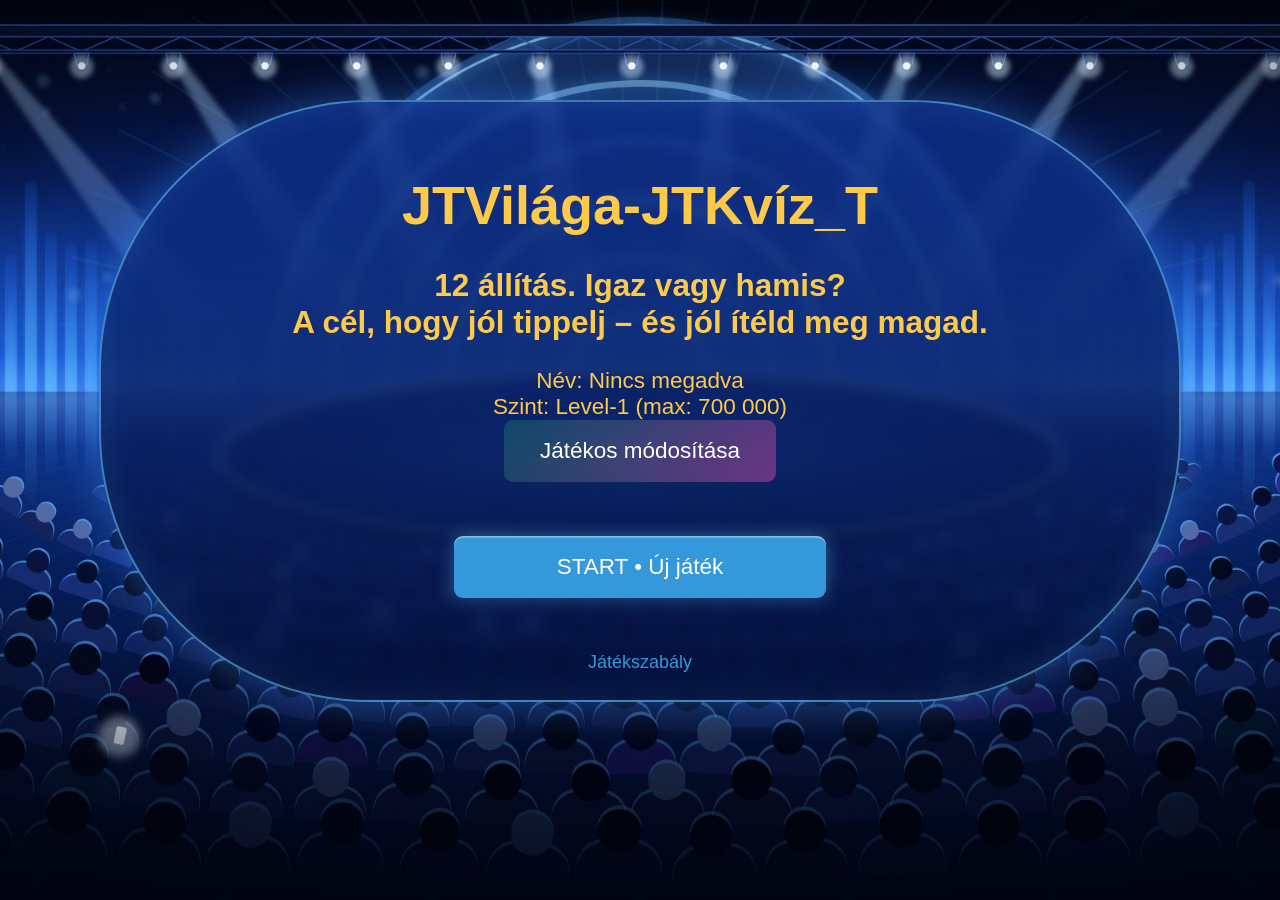
==== index.html @ 77726e3b "Update index.html" ====
<!DOCTYPE html>
<html lang="hu">
<head>
   
    <meta charset="UTF-8">
	<meta name="viewport" content="width=device-width, initial-scale=1.0, minimum-scale=0.5, maximum-scale=3.0, user-scalable=yes">
    <title>JTKvíz</title>
	
    <link rel="stylesheet" href="style.css">
	<link rel="stylesheet" href="mobil.css">
	<script src="js/kerdesek.js"></script>
	<script src="js/ui.js"></script>
	<script src="js/game-core.js"></script>
	<script src="js/events.js"></script>
	<script src="js/player.js"></script> 
	<script> //laikusvedelem();  </script> 
	<link rel="manifest" href="manifest.json">
	<script>
	  if ('serviceWorker' in navigator) {
		navigator.serviceWorker.register('sw.js');
	  }
	</script>

</head>

<body>

<!-- START KÉPERNYŐ -->
<section id="screen-start" class="screen">
    <div class="center-block">
        <h1>JTVilága-JTKvíz_T</h1>
        <h3 class="intro-text">
            12 állítás. Igaz vagy hamis? <br> 
            A cél, hogy jól tippelj – és jól ítéld meg magad.
        </h3>

		<div class="player-box">
			<div id="player-name-display">Név: Tamás</div>
			<div id="player-level-display">Szint: Level‑1 Gyerek</div>
			<button id="btn-new-player">Játékos módosítása</button>
		</div>

        <button id="btn-start" class="main-btn">START • Új játék</button>
		<div class="rules-link">Játékszabály</div>
				
    </div>
	<button id="telepito-gomb" class="btn-telepit"> Telepítés, Parancsikon hozzáadása a kezdőképernyőhöz </button>
	
	 <button id="btn-share" class="btn-share hidden">
	<svg viewBox="0 0 24 24" xmlns="http://www.w3.org/2000/svg">
		  <g transform="rotate(213 12 12)">
			<!-- Vonalak -->
			<line x1="12" y1="12" x2="6"  y2="8"  stroke="white" stroke-width="2" />
			<line x1="12" y1="12" x2="18" y2="8"  stroke="white" stroke-width="2" />
			<line x1="12" y1="12" x2="12" y2="18" stroke="white" stroke-width="2" />

			<!-- Körök -->
			<circle cx="6"  cy="8"  r="2" fill="white" />
			<circle cx="18" cy="8"  r="2" fill="white" />
			<circle cx="12" cy="18" r="2" fill="white" />

			<!-- Középső csomópont -->
			<circle cx="12" cy="12" r="2" fill="white" />
		  </g>
		</svg>
	</button>	
	
</section>

<button id="btn-home" class="btn-home hidden">
    <svg viewBox="0 0 24 24" xmlns="http://www.w3.org/2000/svg">
        <path d="M12 3l9 8h-3v9h-5v-6h-2v6H6v-9H3l9-8z" fill="white"/>
    </svg>
</button>

<div id="player-popup" class="popup hidden">
    <div class="popup-content">

        <h2>Játékos beállításai</h2>

        <label for="player-name">Név:</label>
        <input id="player-name" type="text" placeholder="Add meg a neved">

        <label for="player-level">Szint:</label>
        <select id="player-level">
            <option value="1">Level 1 – max. Level1max</option>
            <option value="2">Level 2 – max. Level2max</option>
            <option value="3" >Level 3 – max. Level3max </option>
            <option value="4">Level 4 – max. Level4max</option>
            <option value="5">Level 5 – max. Level5max</option>
        </select>

        <div class="popup-footer">
            <button id="btn-player-ok" class="main-btn">Mentés</button>
            <button id="btn-player-cancel" class="main-btn">Mégse</button>
        </div>

    </div>
</div>

<!-- KÉRDÉS KÉPERNYŐ (1–12) -->
<section id="screen-question" class="screen hidden">
    <div class="center-block">
        <h2 id="question-number">1. Állítás</h2>
		<p id="question-text" class="question-text">
        <span id="scroll-hint" class="scroll-hint">▼</span></p>

        <div class="answer-buttons">
            <button id="btn-true" class="answer-true">IGAZ</button>    <button id="btn-false" class="answer-false">HAMIS</button>
        </div>

       
    </div>
</section>


<!-- TIPPJEID KÉPERNYŐ -->
<section id="screen-review" class="screen hidden">
    <h2>Tippjeid, Most még egy válaszodat megváltoztathatod.</h2>

    <table id="review-table">
        <thead>
            <tr>
                <th>Állítás</th>
                <th>Tipped</th>
                <th>Csere</th>
            </tr>
        </thead>
        <tbody id="review-body">
            <!-- 12 sor JS-ből -->
        </tbody>
    </table>
	<button id="btn-no-change" class="main-btn">Köszönöm, nem cserélek</button>
	<button id="btn-continue-review" class="main-btn hidden">Tovább az aranykör beállításhoz</button>
	   
</section>

<!-- CSERE VIZUÁLIS EFFEKT -->
<div id="swap-effect-overlay" class="hidden">
    <div class="swap-icon">🔄</div>
</div>

<!-- ARANYKÖR POPUP -->
<div id="popup-aranykor" class="popup hidden">
    <h3>Aranykör beállítása</h3>
    <p>Válaszd ki, hogy szerinted hány helyes válaszod van!</p>

    <div class="aranykor-options">
        <button data-range="1-3">1–3 találat</button>
        <button data-range="4-6">4–6 találat</button>
        <button data-range="7-9">7–9 találat</button>
        <button data-range="10-12">10–12 találat</button>
    </div>
</div>


<!-- TÖKÉLETES SZÁM POPUP -->
<div id="popup-perfect" class="popup hidden">
    <h3>Tökéletes szám</h3>
    <p id="perfect-bonus-text">Ha pontosan eltalálod, plusz bónusz pontot kapsz!</p>

    <div id="perfect-options" class="perfect-options">
        <!-- JS tölti fel a sávon belüli számokat -->
    </div>
</div>
<!-- FELTÁRÁS INDÍTÓ POPUP -->
<div id="popup-start-reveal" class="popup hidden">
    <h3>Na nézzük!</h3>
    <p>Kiválasztottad az Aranykört és a Tökéletes számot. Most jön a 12 állítás feltárása.</p>
    <button id="btn-start-reveal" class="main-btn">Na nézzük!</button>
</div>

<!-- JOKER FELKÍNÁLÓ POPUP -->
<div id="popup-joker-offer" class="popup hidden">
    <h3>Jóker</h3>
    <p>Szeretnéd használni a Jokert? Kijavítunk egy rossz tippet a hátralévő kérdések közül, de a nyereményed feleződik.</p>

    <div class="popup-footer">
        <button id="btn-joker-yes" class="main-btn">Igen, használom</button>
        <button id="btn-joker-no" class="main-btn">Nem, megyek tovább</button>
    </div>
</div>

<!-- GAME OVER POPUP -->
<div id="popup-game-over" class="popup hidden">
    <h3>Game Over</h3>
    <p>Ezzel az Aranykör-sávval már nem nyerhetsz, de a kérdéseket végignézheted.</p>
    <button id="btn-game-over-continue" class="main-btn">Azért nézzük végig</button>
</div>

<!-- GAME OVER VIZUÁLIS EFFEKT -->
<div id="gameover-effect-overlay" class="hidden">
    <div class="gameover-icon">☠️</div>
</div>

<!-- GYŐZELEM VIZUÁLIS EFFEKT -->
<div id="victory-effect-overlay" class="hidden">
    <div class="victory-icon">💥</div>
</div>

<!-- JOKER INFÓ POPUP -->
<div id="popup-joker-info" class="popup hidden">
    <h3>Jóker</h3>
    <p id="joker-info-text"></p>
    <button id="btn-joker-info-close" class="main-btn">Bezár</button>
</div>

<!-- FELTÁRÁS KÉPERNYŐ -->
<section id="screen-reveal" class="screen hidden">

	<div id="reveal-popup" class="popup hidden">
		<div class="popup-content">

			<!-- FELSŐ FIX RÉSZ -->
			<div class="popup-header">
			    <p id="reveal-swapped-notice" class="hidden">Ezt cserélted!</p>
				<h2 id="reveal-question"></h2>
				<p id="reveal-tip"></p>
				<p id="reveal-warning" class="hidden"></p>
			</div>
			<!-- KÖZÉPSŐ GÖRGETHETŐ RÉSZ -->
			<div class="popup-body">
				<div id="reveal-fact" class="hidden">
					<p id="fact-text"></p>
					<p id="fact-explain"></p>
				</div>
			</div>

			<!-- ALSÓ FIX GOMBOK -->
			<div class="popup-footer">
				<button id="btn-reveal" class="main-btn">Nézzük!</button>
				<button id="btn-next" class="main-btn hidden">Következő</button>
			</div>

		</div>
	</div>


	
    <table id="reveal-table">
        <thead>
            <tr>
                <th>Kérdés</th>
                <th>Tény</th>
                <th>Tipped</th>
                <th>Nyeremény</th>
            </tr>
        </thead>
        <tbody id="reveal-body">
            <!-- 12 sor JS-ből -->
        </tbody>
    </table>
	<div id="reveal-final-buttons" class="hidden">
		<button id="btn-new-game" class="main-btn">Új játék</button>
		<button id="btn-joker-info" class="main-btn hidden">Jóker infó</button>
		<button id="btn-download-csv" class="main-btn">Eredmény letöltése (CSV)</button>
		<button id="btn-new-player2" class="main-btn">Új játékos, új szint</button>
	</div>
	<!-- VÉGSŐ EREDMÉNY POPUP -->
	<div id="popup-final-result" class="popup hidden">
		<h2 id="final-result-title"></h2>
		<h3 id="reveal-final-score"></h3>
		<button id="btn-final-close" class="main-btn">Bezár</button>
	</div>	
	<!-- JOKER VIZUÁLIS EFFEKT -->
	<div id="joker-effect-overlay" class="hidden">
		<div class="joker-card">🃏</div>
	</div>	
	
	

	
	
</section>

<!-- JÁTÉKSZABÁLY POPUP -->
	<div id="popup-rules" class="popup hidden">
    	<h3>Játékszabály</h3>
		<div class="popup-body">
<h4>A játék célja</h4>
<p>12 állítást kapsz egymás után. Minden állításról el kell döntened: igaz vagy hamis. A cél, hogy minél pontosabban felmérd, hány választ tudtál helyesen megadni – mert nem feltétlenül a legtöbb helyes válasz nyer, hanem az, aki jól becsüli meg saját magát.</p>

<h4>1. lépés – A 12 kérdés</h4>
<p>Sorban megkapod mind a 12 állítást, egyenként el kell döntened, igaz vagy hamis. Ha végeztél, a "Tippjeim" gombbal egyben átnézheted az összes választásodat.</p>

<h4>2. lépés – Egy csere</h4>
<p>Ezen a ponton <b>egyetlen egy</b> válaszodat meggondolhatod, és megváltoztathatod. Ha nem szeretnél élni ezzel, egyszerűen továbbléphetsz.</p>

<h4>3. lépés – Az Aranykör</h4>
<p>Itt kell megjelölnöd, szerinted <b>hány</b> helyes válaszod van, az alábbi négy sáv közül választva:</p>
<p>
1–3 helyes válasz<br>
4–6 helyes válasz<br>
7–9 helyes válasz<br>
10–12 helyes válasz
</p>
<p>A több helyes választ tartalmazó sáv magasabb nyeremény alapot jelent! Az aranykör megjelölésekor láthatod az elérhető nyereményt is.</p>
<p>Csak akkor nyersz, ha a <b>valódi</b> helyes válaszaid száma pontosan a megjelölt sávba esik – se több, se kevesebb.</p>

<h4>4. lépés – A Tökéletes szám</h4>
<p>A választott sávon belül ki kell választanod egy <b>pontos</b> számot is (pl. ha a 7–9 sávot jelölted, választhatsz 7, 8 vagy 9 közül). Ha a valódi helyes válaszaid száma pontosan ez a szám, akkor a játékszintednek megfelelően plusz bónusz pontokat kapsz a nyereményed felett.</p>

<h4>5. lépés – A feltárás</h4>
<p>Innentől kérdésről kérdésre, megkevert sorrendben (nem az eredeti sorrendben!) derül ki, hogy jól tippeltél-e. Minden kérdésnél a Játékmester előbb megmutatja a kérdést és a tippedet, majd egy gombnyomással felfedi a helyes választ is – itt még van idő vitatkozni, mielőtt kiderül az igazság!</p>

<h4>A Jóker</h4>
<p>A feltárás közben, amint már legalább 5 kérdés kiderült, bármikor felajánljuk a Jokert – egészen az utolsó, 10. kérdésig. Ha élsz vele:</p>
<p>
a végső nyereményalapod <b>megfeleződik</b>,<br>
cserébe a rendszer a még fel nem tárt kérdések közül kijavít egy rossz tippedet – ha volt ilyen.
</p>
<p><i>Fontos: ha éppen nincs több rossz tipped a hátralévők között, a Jóker akkor is elhasználódik, csak nem javít semmit – tehát érdemes jól megfontolni, mikor élsz vele!</i></p>

<h4>Mikor veszítesz?</h4>
<p>Ha a feltárás közben már biztossá válik, hogy nem találhatod el a megjelölt sávot (mert túl sok, vagy túl kevés helyes válaszod lett), a játék "Game Over"-t jelez – de a maradék kérdéseket ettől függetlenül végig megmutatjuk.</p>

<h4>Mikor nyersz?</h4>
<p>Ha mind a 12 kérdés feltárult, és a valódi helyes válaszaid száma pontosan a megjelölt Aranykör-sávba esik, gratulálunk – tiéd a nyeremény (a Jóker felezésével és a Tökéletes szám bónuszával együtt számolva)!</p>	    	
			
		</div>
		<button id="btn-rules-close" class="main-btn">Bezár</button>
	</div>	



</body>
</html>
---- style.css ----
/* ====== ALAPOK ====== */
html {
    height: 100%;
    margin: 0;
    padding: 0;
}
body {
    margin: 0;
    padding: 0;
    font-family: 'Inter', 'Segoe UI', sans-serif;
	background: #01040f url("jtkviz-hatter.jpg") center bottom / cover no-repeat fixed;
    color: #222;
    -webkit-user-select: none;
    -moz-user-select: none;
    -ms-user-select: none;
    user-select: none;
}
:root {
    --navy: #061a4f;
    --blue: #1a5be0;
    --cyan: #6fd0ff;
    --gold: #ffc94a;
}
.screen {
    display: none;
    padding: 4vmin;
}

.screen:not(.hidden) {
    display: block;
}

/* 
.center-block {
	border-radius: 3vmin;
	color: orange;
	background: rgba(0,0,255,0.8);
}
*/
.center-block {
	max-width: 80vw;
    margin: 5vw auto;
    text-align: center;
    border-radius: 30vmin;
    color: var(--gold);
    background: linear-gradient(180deg, rgba(14, 48, 140, 0.82), rgba(4, 16, 60, 0.9));
    border: 0.3vmin solid rgba(111, 208, 255, 0.55);
    box-shadow: 0 0 5vmin rgba(60, 140, 255, 0.45),
                inset 0 0 4vmin rgba(111, 208, 255, 0.12);
    backdrop-filter: blur(0.6vmin);
	padding: 3vmin;
}


.hidden {
    display: none !important;
}

h1 {
    font-size: 6vmin;
    margin-bottom: 3vmin;
}

h2 {
    font-size: 4vmin;
    margin-bottom: 2vmin;
	color: orange;
}

h3 {
    font-size: 3.5vmin;
    margin-bottom: 2vmin;
}

p {
    font-size: 2.5vmin;
}

select, input {
    font-size: 2.5vmin;
    font-weight: bold;
    padding: 1.5vmin 2vmin;
    border: 0.3vmin solid #3498db;
    border-radius: 1.5vmin;
    background: white;
    color: #222;
}
/* ====== GOMBOK ====== */

button {
    cursor: pointer;
    border: none;
    border-radius: 1vmin;
    padding: 2vmin 4vmin;
    font-size: 2.5vmin;
    transition: background 0.2s, transform 0.1s;
}
#btn-new-player,
#btn-new-player2 {
    background: linear-gradient(135deg, #13dd6433, #6c3483);
    color: white;
}
.main-btn, .answer-true, .answer-false, .joker-btn {
    box-shadow: 0 0 2vmin rgba(111, 208, 255, 0.35),
                inset 0 0.2vmin 0 rgba(255, 255, 255, 0.35);
}
.main-btn {
    background: linear-gradient(180deg, #3d8bff, #1a5be0);
}
button:hover {
    transform: scale(1.03);
}

.main-btn {
    background: #3498db;
    color: white;
    width: 29vw;
    margin: 3vmin auto;
}

.answer-true {
    background: #2ecc71;
    color: white;
    width: 40vw;
    margin: 2vmin auto;
}

.answer-false {
    background: #e74c3c;
    color: white;
    width: 40vw;
    margin: 2vmin auto;
}

.joker-btn {
    background: #f1c40f;
    color: #222;
    width: 40vw;
    margin-top: 3vmin;
}

.question-text.qlevel-1 { height: 20vmin; }
.question-text.qlevel-2 { height: 30vmin; }
.question-text.qlevel-3 { height: 40vmin; }

/* ====== TÁBLÁZATOK ====== */

table {
    width: 90vw;
    margin: 3vmin auto;
    border-collapse: collapse;
    font-size: 2.5vmin;
    font-weight: bold;
}

th, td {
    padding: 1.5vmin;
    text-align: center;
}

thead {
    background: #5b5991;
}

tbody tr {
    background: #596399;
    border-bottom: 0.3vmin solid #ddd;
}

tbody tr:last-child {
    border-bottom: none;
}
thead {
	background: rgba(4, 16, 60, 0.92); color: var(--gold); 
}
tbody tr {
	background: rgba(20, 60, 150, 0.85); border-bottom: 0.3vmin solid rgba(111, 208, 255, 0.25); 
	color: orange;
}
/* ====== POPUPOK ====== */

.popup {
    position: fixed;
    top: 50%;
    left: 50%;
    transform: translate(-50%, -50%);
    padding: 2vmin;
    width: 60vw;
    text-align: center;
    z-index: 1000;
    background: rgb(232 242 255 / 95%);
    border: 0.3vmin solid var(--cyan);
	border-radius: 3vmin;
    box-shadow: 0 0 4vmin rgba(60, 140, 255, 0.55);
}

.aranykor-options button,
.perfect-options button {
    display: block;
    width: 40vw;
    margin: 2vmin auto;
    background: #ddd;
    color: #222;
}

.aranykor-options button:hover,
.perfect-options button:hover {
    background: #bbb;
}


/* ====== FELTÁRÁS ANIMÁCIÓK (OLLÓS) ====== */

.wrong {
    background-color: #e74c3c !important;
    color: white;
    animation: slideDown 0.3s ease-out;
}

@keyframes slideUp {
    from { transform: translateY(2vh); opacity: 0; }
    to   { transform: translateY(0); opacity: 1; }
}

@keyframes slideDown {
    from { transform: translateY(-2vh); opacity: 0; }
    to   { transform: translateY(0); opacity: 1; }
}


/* ====== KIEGÉSZÍTŐK ====== */

.rules-link {
    font-size: 2vmin;
    margin-top: 3vmin;
    color: #3498db;
    cursor: pointer;
}

.player-box {
    margin: 3vmin auto;
    font-size: 2.5vmin;
}


#reveal-box {
    height: 45vh;          /* fix magasság – teszteléshez ideális */
    overflow-y: auto;      /* ha hosszú a magyarázat, görgethető */
    padding: 1.5vmin;
    box-sizing: border-box;
}


#reveal-fact p {
    font-size: 2.5vmin;
    margin: 1vmin 0;
}
/* Popup háttér */
#reveal-popup {
    position: fixed;
    top: 5vw;
    left: 1vw;
    max-width: 100vw;
    /* height: 60vh;  */
    background: transparent;
    display: flex;
    align-items: center;
    justify-content: center;
    z-index: 999;
    transform: none;
    padding: 0;
    border-radius: 5vmin;
}


/* Popup doboz */
#reveal-popup .popup-content {
    background: #3c53db;
    width: 60vw;
    max-width: 900px;
    border-radius: 5vmin;
    box-shadow: 0 0 1vmin rgba(0,0,0,0.4);
    font-weight: bold;
    display: flex;
    flex-direction: column;
}

#reveal-popup .popup-content.qlevel-1 { height: 50vh; }
#reveal-popup .popup-content.qlevel-2 { height: 62vh; }
#reveal-popup .popup-content.qlevel-3 { height: 75vh; }

/* Felső fix rész */
.popup-header {
    flex: 0 0 auto;
    margin: 2vmin;
}

/* Középső görgethető rész */
.popup-body {
    flex: 1 1 auto;
    overflow-y: auto;
    margin-bottom: 2vmin;
    min-height: 0;
}

#reveal-popup #reveal-question {
    font-size: 3.2vmin;
}

#reveal-popup .popup-content.qlevel-2 #reveal-question {
    font-size: 2.8vmin;
}

#reveal-popup .popup-content.qlevel-3 #reveal-question {
    font-size: 3vmin;
}

/* Alsó fix gombok */
.popup-footer {
    flex: 0 0 auto;
    display: flex;
    justify-content: space-between;
    gap: 2vmin;
}
#player-popup {
    position: fixed;
    top: 1;
    left: 1;
    width: 100vw;
    height: 100vh;
    background: rgba(0,0,0,0.6);
    display: flex;
    align-items: center;
    justify-content: center;
    z-index: 999;
}

#player-popup .popup-content {
    background: #fff;
    width: 40vw;
    max-width: 600px;
    padding: 3vmin;
    border-radius: 1vmin;
    box-shadow: 0 0 2vmin rgba(0,0,0,0.4);

    display: flex;
    flex-direction: column;
    gap: 2vmin;
}

.aranykor-frame td:first-child {
    border-left: 6px solid gold;
}

.aranykor-frame td:last-child {
    border-right: 6px solid gold;
}

.aranykor-top td {
    border-top: 6px solid gold;
}

.aranykor-bottom td {
    border-bottom: 6px solid gold;
}

.perfect-row td:last-child {
    border-right: 12px solid orange;
}

.correct {
    background-color: #2ecc71 !important;
    color: #2ecc71 !important;
    animation: slideUp 0.3s ease-out;
}
#popup-rules h4 {
    color: #2c3e50;
    border-bottom: 2px solid gold;
    padding-bottom: 0.5vmin;
    margin-top: 3vmin;
    margin-bottom: 1vmin;
    font-size: 2.6vmin;
}

#popup-rules h4:first-child {
    margin-top: 0;
}

.wrong {
    background-color: #e74c3c !important;
    color: #e74c3c !important;
    animation: slideDown 0.3s ease-out;
}

.joker-green {
    background-color: #c8ffb2 !important;
    color: #c8ffb2 !important;
    border-left: 6px solid gold;
}
#reveal-body.revealed-final td {
    color: #222 !important;
}
#reveal-warning {
    color: #c0392b;
    font-weight: bold;
}

#reveal-popup .popup-content.bg-correct {
    background-color: #2ecc71;
}

#reveal-popup .popup-content.bg-wrong {
    background-color: #e74c3c;
}
#reveal-swapped-notice {
    color: #e67e22;
    font-weight: bold;
}
#popup-rules .popup-body {
    max-height: 50vh;
    overflow-y: auto;
    margin: 2vmin 0;
    text-align: left;
}


#reveal-final-buttons {
    display: grid;
    grid-template-columns: repeat(4, 1fr);
    grid-auto-rows: 1fr;
    gap: 2vmin;
    width: 90vw;
    margin: 3vmin auto;
}

#reveal-final-buttons .main-btn {
    width: auto;
    margin: 0;
    display: flex;
    align-items: center;
    justify-content: center;
    text-align: center;
}


#review-table {
   // border-collapse: separate;
   //  border-spacing: 0 1vmin;
}

#review-table thead {
    background: #2c3e50;
    color: white;
}

#review-table tbody tr {
    background: #4374b9c4;
    box-shadow: 0 0.3vmin 1vmin rgba(0,0,0,0.08);
    transition: transform 0.15s, box-shadow 0.15s;
}

#review-table tbody tr:nth-child(even) {
    background: #b8e6d9c2;
}

#review-table tbody tr:hover {
    transform: translateY(-0.2vmin);
    box-shadow: 0 0.5vmin 1.5vmin rgba(0,0,0,0.15);
	
}

#review-table td {
	color: black;
	text-align: Reight;
}

#review-table td:first-child {
    text-align: left;
    border-radius: 1vmin 0 0 1vmin;
}

#review-table td:last-child {
    border-radius: 0 1vmin 1vmin 0;
}
#review-table .tip-cell {
    text-align: center;
    vertical-align: middle;
}

.tip-igaz,
.tip-hamis {
    display: block;
	margin: 2vmin;
    border-radius: 3vmin;
    font-weight: bold;
	
}

.tip-igaz {
    background: #eaf3fb;
    color: #2980b9;
}

.tip-hamis {
    background: #f5eafb;
    color: #8e44ad;
}
.btn-csere {
    display: flex;
    align-items: center;
    justify-content: center;
    gap: 1vmin;
    background: linear-gradient(135deg, #f39c12, #e67e22);
    color: white;
    border: none;
    border-radius: 1vmin;
    padding: 1.5vmin 3vmin;
    font-size: 2vmin;
    font-weight: bold;
    cursor: pointer;
    animation: cserePulse 2s infinite;
    transition: transform 0.15s;
}

.btn-csere:hover {
    transform: scale(1.06);
}

.csere-icon {
    width: 2.2vmin;
    height: 2.2vmin;
    flex-shrink: 0;
}

.btn-telepit{
	display: none; 
	padding: 3vmin 5vminpx; 
	background: #002b5c; 
	color: white; 
	border: none; 
	border-radius: 3vmn; 
	font-weight: bold; 
	cursor: pointer; 
	margin: 0 auto;
}

@keyframes cserePulse {
    0% {
        box-shadow: 0 0 0 0 rgba(230, 126, 34, 0.5);
    }
    70% {
        box-shadow: 0 0 0 1.5vmin rgba(230, 126, 34, 0);
    }
    100% {
        box-shadow: 0 0 0 0 rgba(230, 126, 34, 0);
    }
}
#joker-effect-overlay {
    position: fixed;
    top: 0;
    left: 0;
    width: 100vw;
    height: 100vh;
    display: flex;
    align-items: center;
    justify-content: center;
    pointer-events: none;
    z-index: 2000;
}

.joker-card {
    font-size: 20vmin;
    opacity: 0;
    filter: drop-shadow(0 0 3vmin gold);
}

#joker-effect-overlay.joker-effect-play .joker-card {
    animation: jokerDrop 2.6s ease-out forwards;
}

@keyframes jokerDrop {
    0%   { transform: translateY(-80vh) rotate(-25deg) scale(0.5); opacity: 0; }
    40%  { transform: translateY(0) rotate(10deg) scale(1.1); opacity: 1; }
    55%  { transform: translateY(-2vh) rotate(-5deg) scale(1); opacity: 1; }
    80%  { transform: translateY(0) rotate(0deg) scale(1); opacity: 1; }
    100% { transform: translateY(10vh) scale(0.8); opacity: 0; }
}

#swap-effect-overlay {
    position: fixed;
    top: 0;
    left: 0;
    width: 100vw;
    height: 100vh;
    display: flex;
    align-items: center;
    justify-content: center;
    pointer-events: none;
    z-index: 2000;
}

.swap-icon {
    font-size: 16vmin;
    opacity: 0;
    filter: drop-shadow(0 0 2vmin #3498db);
}

#swap-effect-overlay.swap-effect-play .swap-icon {
    animation: swapSpin 1.4s ease-out forwards;
}

@keyframes swapSpin {
    0%   { transform: scale(0.3) rotate(0deg); opacity: 0; }
    30%  { transform: scale(1.2) rotate(200deg); opacity: 1; }
    50%  { transform: scale(1) rotate(360deg); opacity: 1; }
    80%  { transform: scale(1) rotate(360deg); opacity: 1; }
    100% { transform: scale(0.8) rotate(360deg); opacity: 0; }
}

#gameover-effect-overlay,
#victory-effect-overlay {
    position: fixed;
    top: 0;
    left: 0;
    width: 100vw;
    height: 100vh;
    display: flex;
    align-items: center;
    justify-content: center;
    pointer-events: none;
    z-index: 2000;
}

.gameover-icon {
    font-size: 22vmin;
    opacity: 0;
    filter: drop-shadow(0 0 3vmin #e74c3c);
}

.victory-icon {
    font-size: 22vmin;
    opacity: 0;
    filter: drop-shadow(0 0 3vmin gold);
}

#gameover-effect-overlay.gameover-effect-play .gameover-icon {
    animation: gameoverShake 1.8s ease-out forwards;
}

@keyframes gameoverShake {
    0%   { transform: scale(0.3); opacity: 0; }
    30%  { transform: scale(1.15) rotate(-8deg); opacity: 1; }
    45%  { transform: scale(1) rotate(8deg); }
    60%  { transform: scale(1) rotate(-4deg); }
    75%  { transform: scale(1) rotate(0deg); opacity: 1; }
    100% { transform: scale(0.9); opacity: 0; }
}

#victory-effect-overlay.victory-effect-play .victory-icon {
    animation: victoryBurst 1.8s ease-out forwards;
}

@keyframes victoryBurst {
    0%   { transform: scale(0.2) rotate(0deg); opacity: 0; }
    35%  { transform: scale(1.4) rotate(180deg); opacity: 1; }
    55%  { transform: scale(1) rotate(360deg); opacity: 1; }
    80%  { transform: scale(1) rotate(360deg); opacity: 1; }
    100% { transform: scale(0.8) rotate(360deg); opacity: 0; }
}
#reveal-body .cell-clip {
    height: 3.5vmin;
    max-height: 3.5vmin;
    overflow: hidden;
}

#reveal-body.revealed-final .cell-clip {
    height: auto;
    max-height: none;
    overflow: visible;
}

.btn-share {
    position: fixed;
    bottom: 3vmin;
    right: 3vmin;
    width: 10vmin;
    height: 10vmin;
    border-radius: 50%;
    background: linear-gradient(135deg, #3d8bff, #1a5be0);
    color: white;
    font-size: 5vmin;
    display: flex;
    align-items: center;
    justify-content: center;
    box-shadow: 0 0 2vmin rgba(111, 208, 255, 0.5);
    z-index: 500;
    padding: 0;
}
.btn-share {
    position: fixed;
    bottom: 3vmin;
    right: 3vmin;
    width: 8vmin;
    height: 8vmin;
    border-width: 1vmin;
    border-style: solid;
    border-color: black;
    border-radius: 50%;
    background: rgba(0, 242, 255, 0.5);
    color: white;
    font-size: 5vmin;
    display: flex;
    align-items: center;
    justify-content: center;
    box-shadow:-2vmin 0 2vmin rgba(111, 208, 255, 0.5);
    z-index: 1500;
    padding: 0;
}
.btn-share svg {
    width: 60%;
    height: 60%;
}


.btn-home svg, .btn-share svg {
    width: 5.5vmin;
    height: 5.5vmin;
}

.btn-share:hover {
    transform: scale(1.08);
}
.btn-home {
    position: fixed;
    top: 3vmin;
    right: 3vmin;
    width: 8vmin;
    height: 8vmin;
    border-width: 1vmin;
    border-style: solid;
    border-color: black;
    border-radius: 50%;
    background: rgba(0, 242, 255, 0.5);
    color: white;
    font-size: 5vmin;
    display: flex;
    align-items: center;
    justify-content: center;
    box-shadow: -2vmin 0 2vmin rgba(111, 208, 255, 0.5);
    z-index: 1500;
    padding: 0;
}


.btn-home:hover {
    transform: scale(1.08);
}
.screen h2{
	text-align: center;
}
---- mobil.css ----
/* ------------------------------------------
    MOBIL
	--------------------------------------- */
@media (max-width: 700px) {

	#review-table {
	   // border-collapse: separate;
	   //  border-spacing: 0 1vmin;
	   font-size: 4vmin;
	}	

    #reveal-final-buttons {
        grid-template-columns: repeat(2, 1fr);
    }

    /* Ha 2 oszlopnál páratlan számú gomb van (pl. 3),
       az utolsó, magára maradt gomb töltse ki a sort, középre igazítva */
    #reveal-final-buttons .main-btn:last-child:nth-child(2n+1) {
        grid-column: 1 / -1;
        justify-self: center;
        max-width: calc(50% - 1vmin);
    }
	


    #screen-reveal {
        display: flex;
        flex-direction: column;
        height: 100vh;
        padding: 0;
        overflow: auto;
		position: relative;
    }


    #reveal-table {
        order: 1;
        flex: 0 1 auto;
        max-height: 45vh;
        overflow-y: auto;
        width: 99vw;
		margin-left: 1vw;
		box-sizing: border-box;
		position: relative;

    }

    #reveal-popup {
        order: 2;
        position: static;
        flex: 1 1 auto;
        width: 94vw;
        height: auto;
        max-width: 94vw;
        display: flex;
        align-items: flex-end;
        justify-content: center;
        background: transparent;
        border-radius: 5vmin;
		font-size: 4.5vmin;
    }

    #reveal-popup .popup-content {
        width: 100vw;
        max-width: none;
        height: 100%;
        max-height: none;
        border-radius: 5vmin;
    }
	


    #reveal-table::after {
        content: "";
        display: block;
        height: 2vmin;
        margin: 1.5vmin 2vw 0;
        background: linear-gradient(90deg, var(--gold), var(--cyan), var(--gold));
        border-radius: 3vmin;
        box-shadow: 0 0 2vmin rgba(255, 201, 74, 0.6);
    }

	

    p {
        font-size: 4.5vmin;
    }	
	h3 {
        font-size: 5vmin;
    }
	h2 {
        font-size: 6vmin;
    }	

    button {
        font-size: 4vmin;
		width: auto;
    }

    #reveal-popup #reveal-question {
        font-size: 5.5vmin;
    }

	 
	.btn-csere{
        font-size: 4vmin;
		width: auto;
		height: 6vmin;
		padding: 2vmin;
		border-radius: 2vmin;
    }
	.csere-icon {
        height: 6vmin;
		width: 8vmin;
    }
	.main-btn, btn-new-player {
        font-size: 4.5vmin;
		width: auto;
    }
	
	#btn-new-player {
        font-size: 4.5vmin;
		width: auto;
    }

    #reveal-popup #reveal-tip,
    #reveal-popup #fact-text,
    #reveal-popup #fact-explain {
        font-size: 4.5vmin;
    }

    #reveal-popup #reveal-warning,
    #reveal-popup #reveal-swapped-notice {
        font-size: 6vmin;		
    }
	
    #reveal-fact p {
        margin: 4.5vmin;
    }
	.question-text {
        font-size: 6vmin;
		overflow: auto;
		Height: 36vmin;
    }
	.question-text.qlevel-1 { height: 27vmin; }
	.question-text.qlevel-2 { height: 45vmin; }
	.question-text.qlevel-3 { height: 70vmin; }
	#reveal-popup #reveal-question {
		font-size: 4vmin;
	}

	#reveal-popup .popup-content.qlevel-2 #reveal-question {
		font-size: 4vmin;
	}

	#reveal-popup .popup-content.qlevel-3 #reveal-question {
		font-size: 4vmin;
	}	
	
	
	
	
	#reveal-popup h2{
        color:white;
		margin:3vmin;
		font-size: 5.5vmin;
    }
	.player-box {
        margin: 3vmin auto;
        font-size: 3.5vmin;
	}
	.popup{
        margin: 3vmin auto;
		border-radius: 5vmin;
		width: auto;
		min-width:70vw;
	}
	.tip-igaz, .tip-hamis {
	background: Transparent;
	}
	
	#player-popup .popup-content {
	    width: auto;
		font-size: 5vmin;
	}
	select, input {
	    font-size: 4vmin; 
	}
	
	.btn-home, .btn-share{
    width: 16vmin;
    height: 14vmin;
}
	
 
}
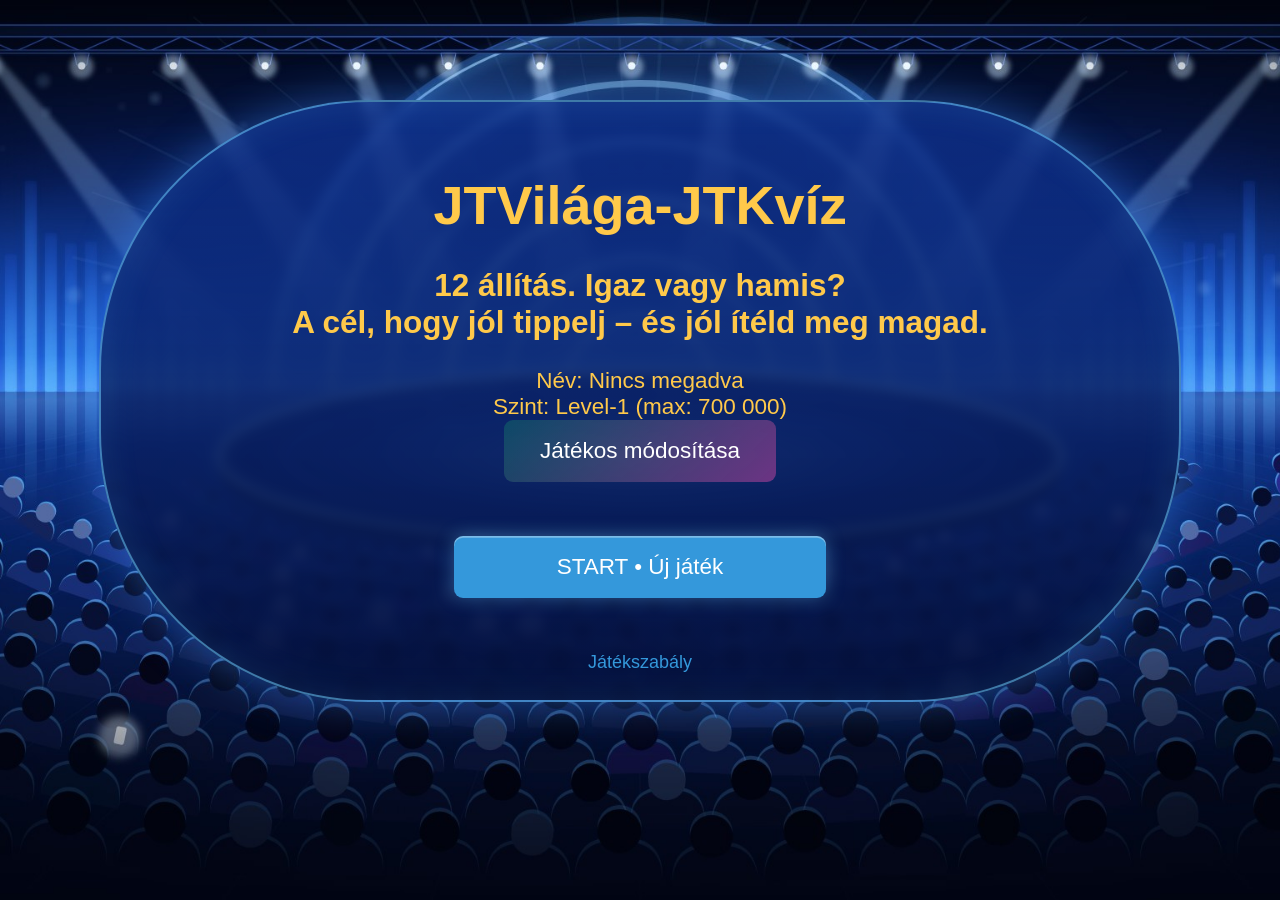
==== commit 33cc507b: "Update index.html" ====
--- a/index.html
+++ b/index.html
@@ -28,7 +28,7 @@
 <!-- START KÉPERNYŐ -->
 <section id="screen-start" class="screen">
     <div class="center-block">
-        <h1>JTVilága-JTKvíz_T</h1>
+        <h1>JTVilága-JTKvíz</h1>
         <h3 class="intro-text">
             12 állítás. Igaz vagy hamis? <br> 
             A cél, hogy jól tippelj – és jól ítéld meg magad.
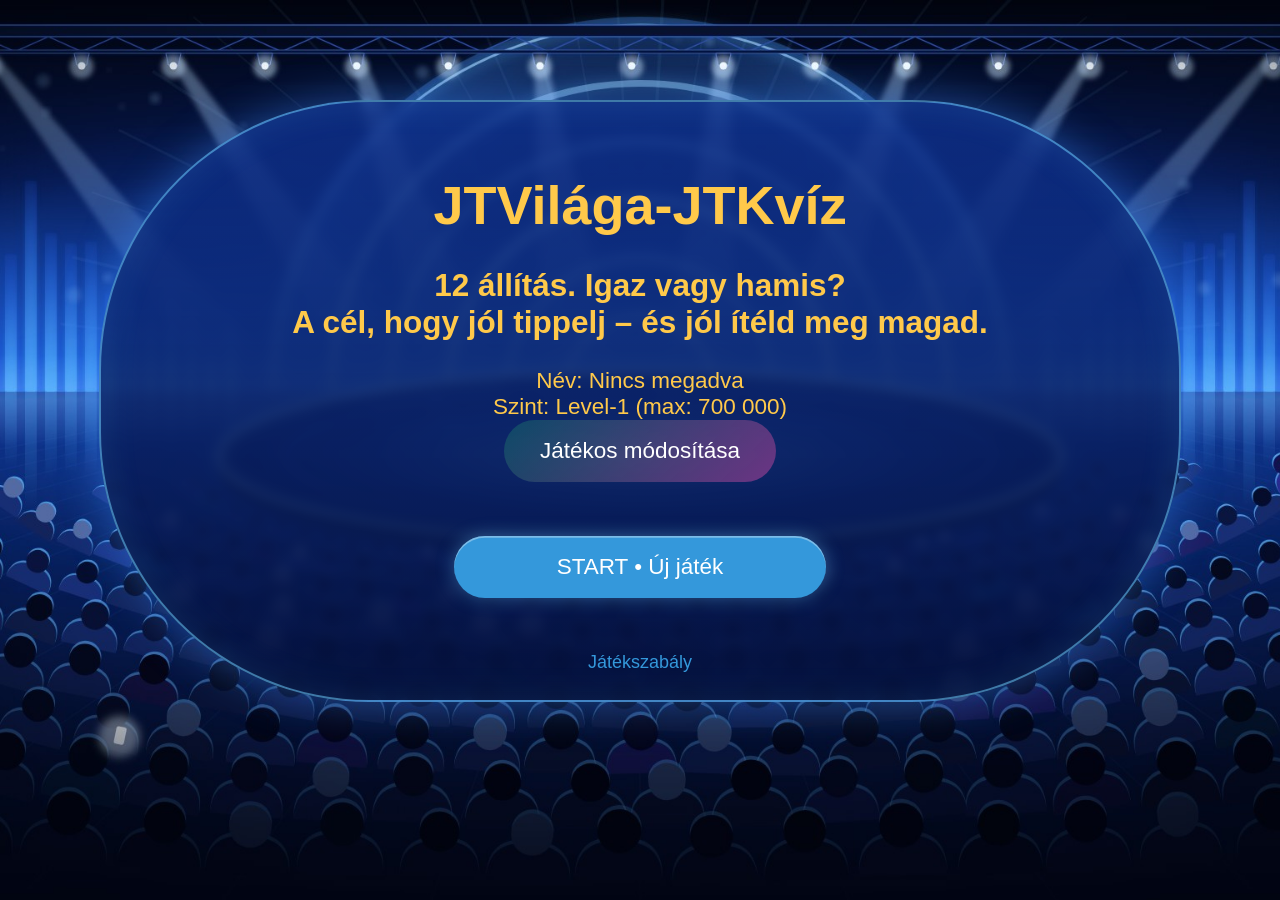
==== commit 485ec9c8: "PWA: új kérdésbázis érzékelése (frissites.js), sw.js v8 Co-Authored-By: Claude Opus 5.5 <noreply@ant" ====
--- a/index.html
+++ b/index.html
@@ -13,6 +13,7 @@
 	<script src="js/game-core.js"></script>
 	<script src="js/events.js"></script>
 	<script src="js/player.js"></script> 
+	<script src="js/frissites.js"></script>
 	<script> //laikusvedelem();  </script> 
 	<link rel="manifest" href="manifest.json">
 	<script>
@@ -24,7 +25,9 @@
 </head>
 
 <body>
-
+<div id="install-overlay" class="hidden">
+    <p>Telepítés folyamatban…</p>
+</div>
 <!-- START KÉPERNYŐ -->
 <section id="screen-start" class="screen">
     <div class="center-block">
@@ -243,7 +246,7 @@
                 <th>Kérdés</th>
                 <th>Tény</th>
                 <th>Tipped</th>
-                <th>Nyeremény</th>
+                <th>Díj</th>
             </tr>
         </thead>
         <tbody id="reveal-body">
--- a/style.css
+++ b/style.css
@@ -29,7 +29,23 @@
 .screen:not(.hidden) {
     display: block;
 }
-
+#install-overlay {
+    position: fixed;
+    top: 0;
+    left: 0;
+    width: 100vw;
+    height: 100vh;
+    background: rgba(4, 16, 60, 0.6);
+    backdrop-filter: blur(0.4vmin);
+    display: flex;
+    align-items: center;
+    justify-content: center;
+    z-index: 3000;
+    color: var(--gold);
+    font-size: 4vmin;
+    font-weight: bold;
+    text-align: center;
+}
 /* 
 .center-block {
 	border-radius: 3vmin;
@@ -90,7 +106,7 @@
 button {
     cursor: pointer;
     border: none;
-    border-radius: 1vmin;
+    border-radius: 8vmin;
     padding: 2vmin 4vmin;
     font-size: 2.5vmin;
     transition: background 0.2s, transform 0.1s;
@@ -138,7 +154,12 @@
     width: 40vw;
     margin-top: 3vmin;
 }
-
+.question-text {
+   font-size: 4vmin;
+   font-weight: bold;
+   overflow: auto;
+   Height: 36vmin;
+ }
 .question-text.qlevel-1 { height: 20vmin; }
 .question-text.qlevel-2 { height: 30vmin; }
 .question-text.qlevel-3 { height: 40vmin; }
@@ -283,11 +304,13 @@
     font-weight: bold;
     display: flex;
     flex-direction: column;
-}
-
+	padding: 1vmin;
+}
+/*
 #reveal-popup .popup-content.qlevel-1 { height: 50vh; }
 #reveal-popup .popup-content.qlevel-2 { height: 62vh; }
 #reveal-popup .popup-content.qlevel-3 { height: 75vh; }
+*/
 
 /* Felső fix rész */
 .popup-header {
@@ -757,4 +780,4 @@
 }
 .screen h2{
 	text-align: center;
-}+}
--- a/mobil.css
+++ b/mobil.css
@@ -42,12 +42,13 @@
 		margin-left: 1vw;
 		box-sizing: border-box;
 		position: relative;
-
     }
 
     #reveal-popup {
         order: 2;
-        position: static;
+        position: fixed;
+		bottom: 2vmin;
+		top: auto;
         flex: 1 1 auto;
         width: 94vw;
         height: auto;
@@ -63,7 +64,7 @@
     #reveal-popup .popup-content {
         width: 100vw;
         max-width: none;
-        height: 100%;
+       /* height: 100%; */
         max-height: none;
         border-radius: 5vmin;
     }
@@ -73,7 +74,7 @@
     #reveal-table::after {
         content: "";
         display: block;
-        height: 2vmin;
+        height: 4vmin;
         margin: 1.5vmin 2vw 0;
         background: linear-gradient(90deg, var(--gold), var(--cyan), var(--gold));
         border-radius: 3vmin;
@@ -142,9 +143,16 @@
 		overflow: auto;
 		Height: 36vmin;
     }
+	
 	.question-text.qlevel-1 { height: 27vmin; }
 	.question-text.qlevel-2 { height: 45vmin; }
 	.question-text.qlevel-3 { height: 70vmin; }
+
+	#reveal-popup .popup-content {
+	padding: 1vmin;
+	height: none;
+}
+	
 	#reveal-popup #reveal-question {
 		font-size: 4vmin;
 	}
@@ -156,7 +164,12 @@
 	#reveal-popup .popup-content.qlevel-3 #reveal-question {
 		font-size: 4vmin;
 	}	
-	
+	.popup-body {
+    flex: 1 1 auto;
+    overflow-y: auto;
+    margin-bottom: 2vmin;
+    min-height: auto;
+}
 	
 	
 	
@@ -193,4 +206,4 @@
 }
 	
  
-}+}
